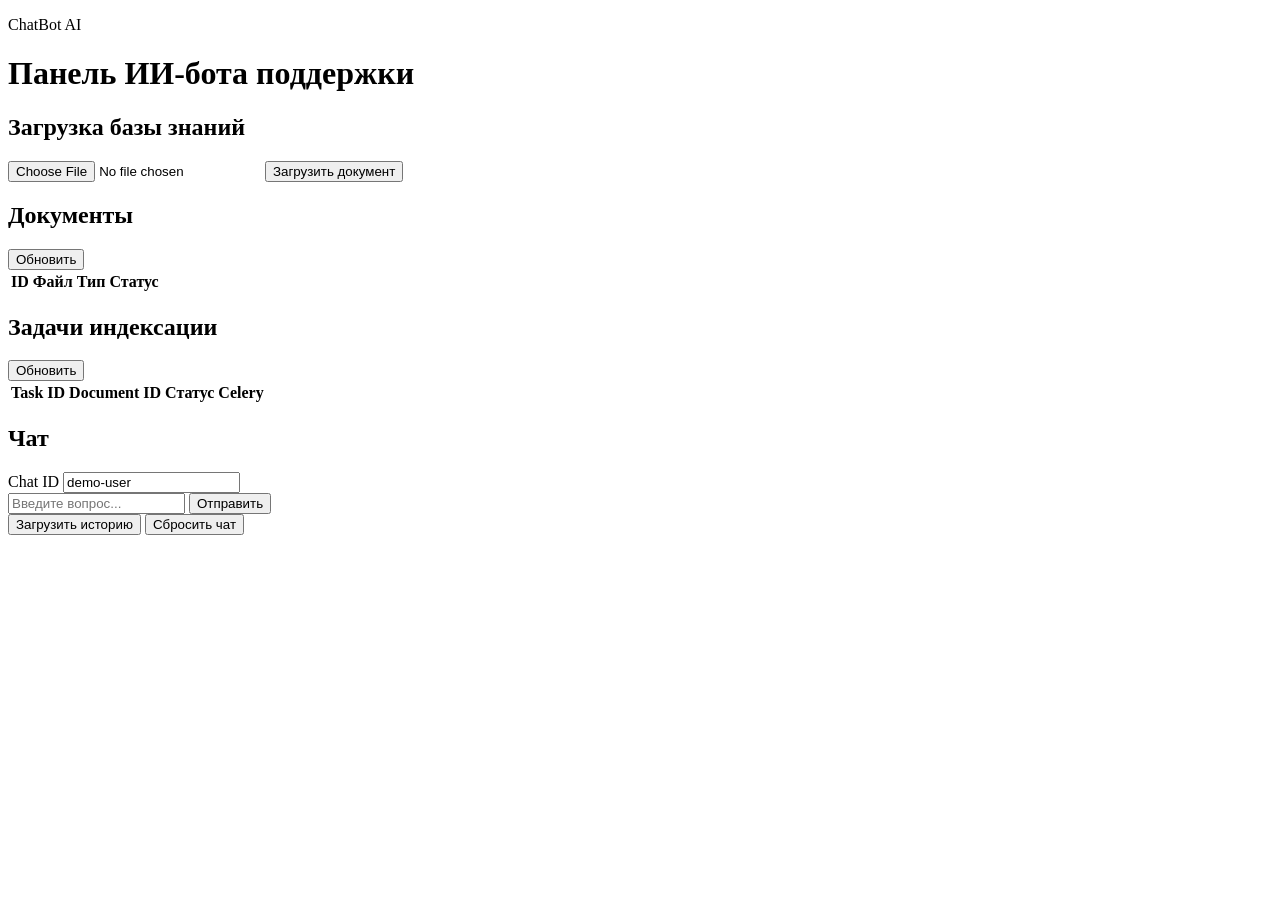
==== backend/app/static/index.html @ 7d508d8b "Update frontend with modern support dashboard layout and static serving. Add a polished web UI for c" ====
<!doctype html>
<html lang="ru">
  <head>
    <meta charset="UTF-8" />
    <meta name="viewport" content="width=device-width, initial-scale=1.0" />
    <title>ИИ чат поддержки</title>
    <link rel="stylesheet" href="/static/styles.css" />
  </head>
  <body>
    <div class="bg"></div>
    <div class="app">
      <header class="topbar">
        <div>
          <p class="eyebrow">ChatBot AI</p>
          <h1>Панель ИИ-бота поддержки</h1>
        </div>
      </header>

      <main class="layout">
        <section class="card upload-card">
          <div class="section-head">
            <h2>Загрузка базы знаний</h2>
          </div>
          <form id="uploadForm" class="stack">
            <input id="fileInput" type="file" required />
            <button type="submit">Загрузить документ</button>
          </form>
          <p id="uploadResult" class="muted"></p>
        </section>

        <section class="card docs-card">
          <div class="section-head">
            <h2>Документы</h2>
            <button id="refreshDocsBtn" type="button" class="btn-secondary">Обновить</button>
          </div>
          <div class="table-wrap">
            <table>
              <thead>
                <tr>
                  <th>ID</th>
                  <th>Файл</th>
                  <th>Тип</th>
                  <th>Статус</th>
                  <th></th>
                </tr>
              </thead>
              <tbody id="docsTable"></tbody>
            </table>
          </div>
        </section>

        <section class="card tasks-card">
          <div class="section-head">
            <h2>Задачи индексации</h2>
            <button id="refreshTasksBtn" type="button" class="btn-secondary">Обновить</button>
          </div>
          <div class="table-wrap">
            <table>
              <thead>
                <tr>
                  <th>Task ID</th>
                  <th>Document ID</th>
                  <th>Статус</th>
                  <th>Celery</th>
                  <th></th>
                </tr>
              </thead>
              <tbody id="tasksTable"></tbody>
            </table>
          </div>
        </section>

        <section class="card chat-card">
          <div class="section-head">
            <h2>Чат</h2>
          </div>
          <div class="row">
            <label for="chatId">Chat ID</label>
            <input id="chatId" type="text" value="demo-user" />
          </div>
          <div id="messages" class="messages"></div>
          <form id="chatForm" class="chat-form">
            <input id="chatInput" type="text" placeholder="Введите вопрос..." required minlength="2" />
            <button type="submit">Отправить</button>
          </form>
          <div class="actions">
            <button id="loadHistoryBtn" type="button" class="btn-secondary">Загрузить историю</button>
            <button id="resetChatBtn" type="button" class="danger">Сбросить чат</button>
          </div>
        </section>
      </main>
    </div>

    <div id="toast" class="toast hidden"></div>

    <script src="/static/app.js"></script>
  </body>
</html>
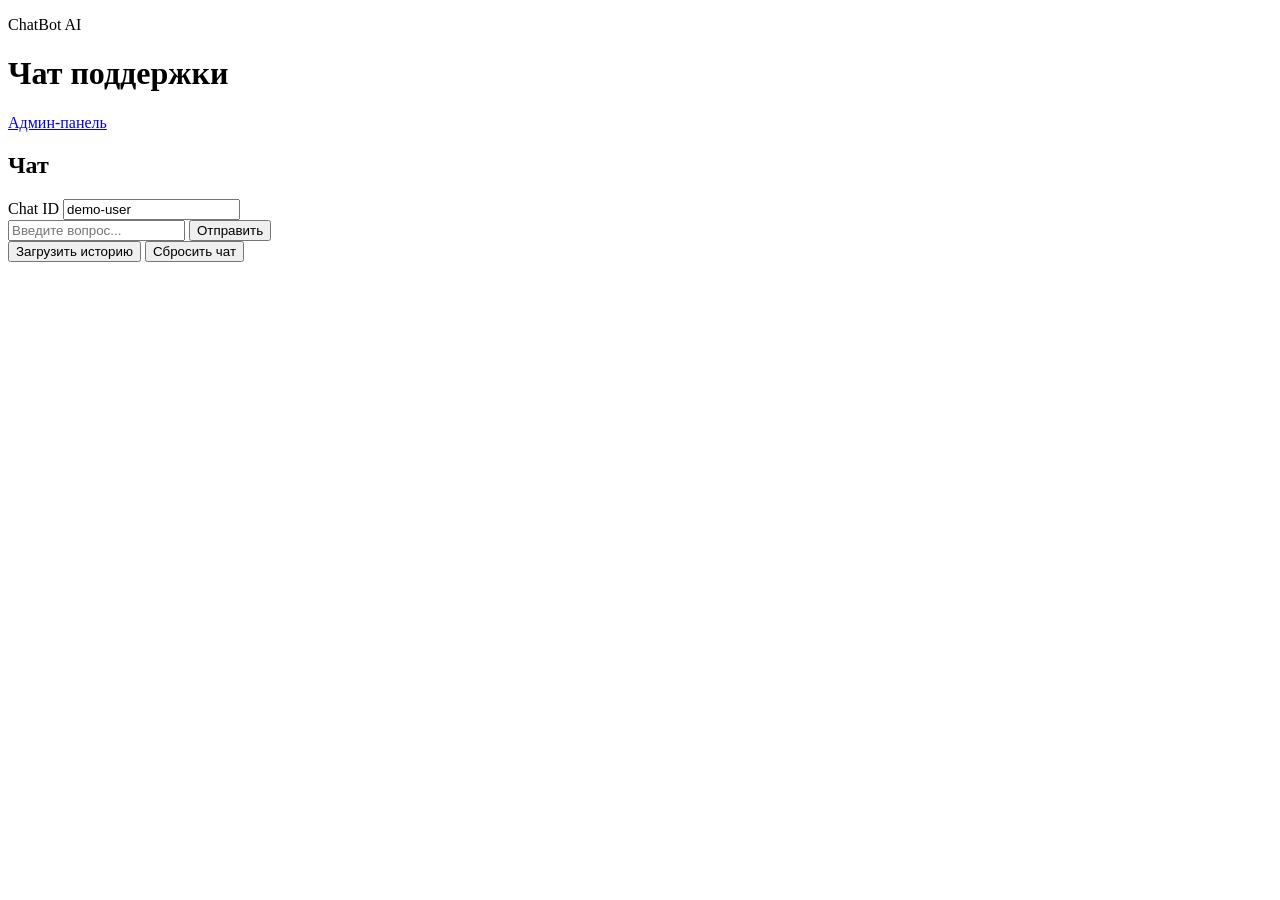
==== commit ca8bb5f6: "Ai_integration" ====
--- a/backend/app/static/index.html
+++ b/backend/app/static/index.html
@@ -4,72 +4,20 @@
     <meta charset="UTF-8" />
     <meta name="viewport" content="width=device-width, initial-scale=1.0" />
     <title>ИИ чат поддержки</title>
-    <link rel="stylesheet" href="/static/styles.css" />
+    <link rel="stylesheet" href="/static/styles.css?v=20260519-split" />
   </head>
   <body>
     <div class="bg"></div>
-    <div class="app">
+    <div class="app app-narrow">
       <header class="topbar">
         <div>
           <p class="eyebrow">ChatBot AI</p>
-          <h1>Панель ИИ-бота поддержки</h1>
+          <h1>Чат поддержки</h1>
         </div>
+        <a id="adminLink" class="topbar-link hidden" href="/admin">Админ-панель</a>
       </header>
 
-      <main class="layout">
-        <section class="card upload-card">
-          <div class="section-head">
-            <h2>Загрузка базы знаний</h2>
-          </div>
-          <form id="uploadForm" class="stack">
-            <input id="fileInput" type="file" required />
-            <button type="submit">Загрузить документ</button>
-          </form>
-          <p id="uploadResult" class="muted"></p>
-        </section>
-
-        <section class="card docs-card">
-          <div class="section-head">
-            <h2>Документы</h2>
-            <button id="refreshDocsBtn" type="button" class="btn-secondary">Обновить</button>
-          </div>
-          <div class="table-wrap">
-            <table>
-              <thead>
-                <tr>
-                  <th>ID</th>
-                  <th>Файл</th>
-                  <th>Тип</th>
-                  <th>Статус</th>
-                  <th></th>
-                </tr>
-              </thead>
-              <tbody id="docsTable"></tbody>
-            </table>
-          </div>
-        </section>
-
-        <section class="card tasks-card">
-          <div class="section-head">
-            <h2>Задачи индексации</h2>
-            <button id="refreshTasksBtn" type="button" class="btn-secondary">Обновить</button>
-          </div>
-          <div class="table-wrap">
-            <table>
-              <thead>
-                <tr>
-                  <th>Task ID</th>
-                  <th>Document ID</th>
-                  <th>Статус</th>
-                  <th>Celery</th>
-                  <th></th>
-                </tr>
-              </thead>
-              <tbody id="tasksTable"></tbody>
-            </table>
-          </div>
-        </section>
-
+      <main class="layout layout-single">
         <section class="card chat-card">
           <div class="section-head">
             <h2>Чат</h2>
@@ -78,7 +26,7 @@
             <label for="chatId">Chat ID</label>
             <input id="chatId" type="text" value="demo-user" />
           </div>
-          <div id="messages" class="messages"></div>
+          <div id="messages" class="messages messages-tall"></div>
           <form id="chatForm" class="chat-form">
             <input id="chatInput" type="text" placeholder="Введите вопрос..." required minlength="2" />
             <button type="submit">Отправить</button>
@@ -93,6 +41,7 @@
 
     <div id="toast" class="toast hidden"></div>
 
-    <script src="/static/app.js"></script>
+    <script src="/static/common.js?v=20260526-rollout"></script>
+    <script src="/static/chat.js?v=20260526-sources"></script>
   </body>
 </html>
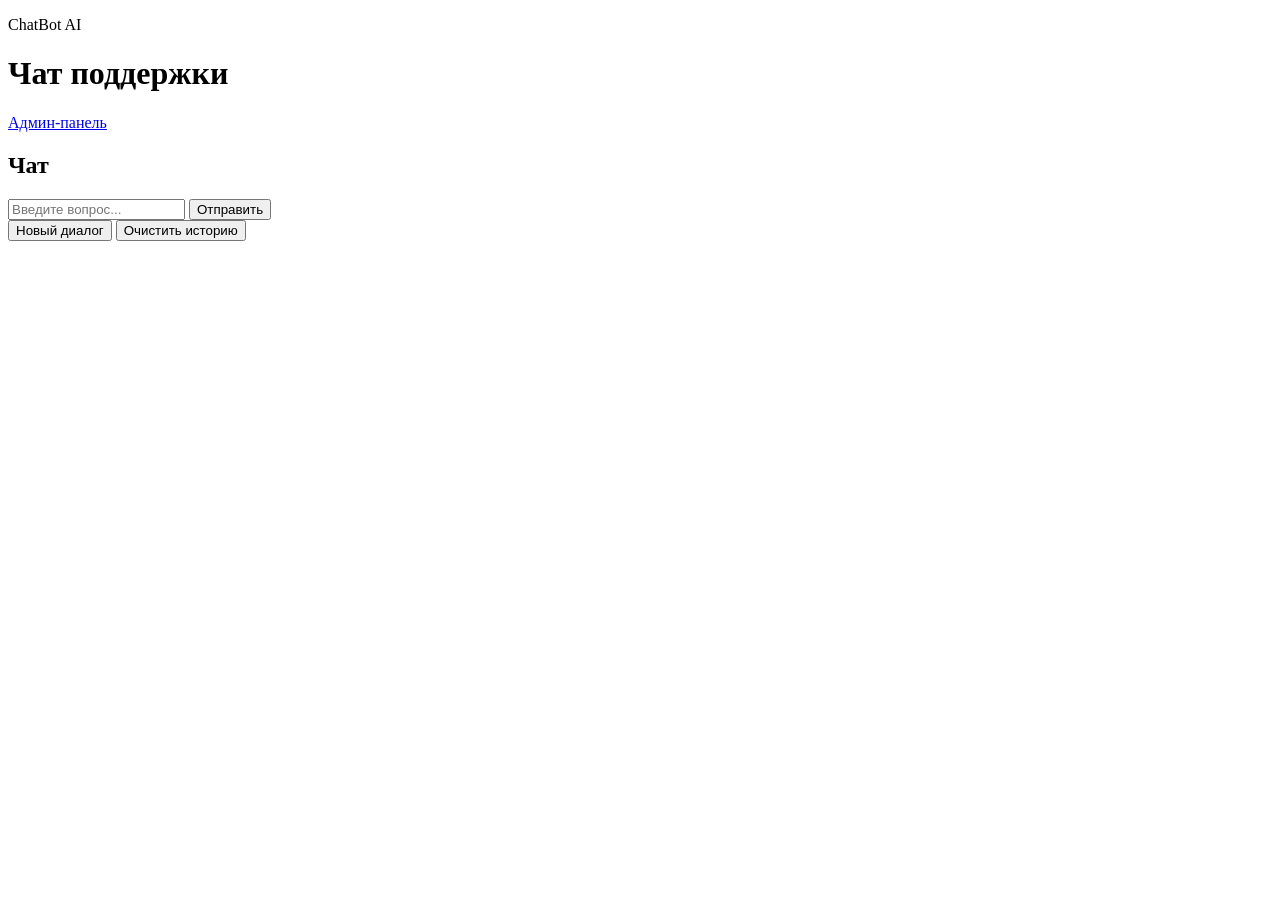
==== commit d0f594a5: "Rag_llm" ====
--- a/backend/app/static/index.html
+++ b/backend/app/static/index.html
@@ -22,18 +22,15 @@
           <div class="section-head">
             <h2>Чат</h2>
           </div>
-          <div class="row">
-            <label for="chatId">Chat ID</label>
-            <input id="chatId" type="text" value="demo-user" />
-          </div>
+          <p id="chatSessionHint" class="muted chat-session-hint"></p>
           <div id="messages" class="messages messages-tall"></div>
           <form id="chatForm" class="chat-form">
             <input id="chatInput" type="text" placeholder="Введите вопрос..." required minlength="2" />
             <button type="submit">Отправить</button>
           </form>
           <div class="actions">
-            <button id="loadHistoryBtn" type="button" class="btn-secondary">Загрузить историю</button>
-            <button id="resetChatBtn" type="button" class="danger">Сбросить чат</button>
+            <button id="newChatBtn" type="button" class="btn-secondary">Новый диалог</button>
+            <button id="resetChatBtn" type="button" class="danger">Очистить историю</button>
           </div>
         </section>
       </main>
@@ -42,6 +39,6 @@
     <div id="toast" class="toast hidden"></div>
 
     <script src="/static/common.js?v=20260526-rollout"></script>
-    <script src="/static/chat.js?v=20260526-sources"></script>
+    <script src="/static/chat.js?v=20260527-chat-session"></script>
   </body>
 </html>
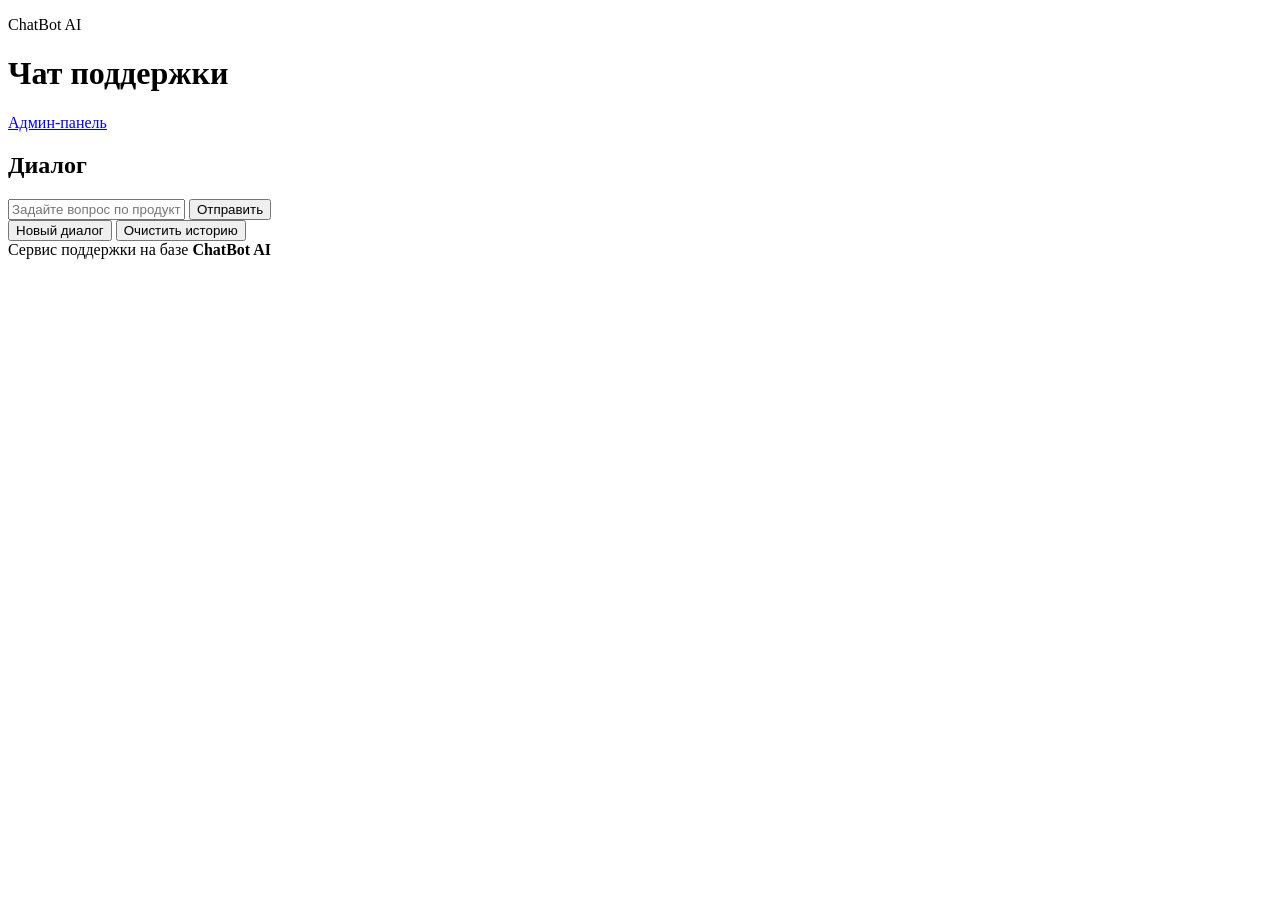
==== commit e7e31729: "Обновить UI: вкладки админки, корпоративная тема и volume для static. Разделили админ-панель на пром" ====
--- a/backend/app/static/index.html
+++ b/backend/app/static/index.html
@@ -3,42 +3,64 @@
   <head>
     <meta charset="UTF-8" />
     <meta name="viewport" content="width=device-width, initial-scale=1.0" />
-    <title>ИИ чат поддержки</title>
-    <link rel="stylesheet" href="/static/styles.css?v=20260519-split" />
+    <title>Чат поддержки — ChatBot AI</title>
+    <link rel="preconnect" href="https://fonts.googleapis.com" />
+    <link rel="preconnect" href="https://fonts.gstatic.com" crossorigin />
+    <link
+      href="https://fonts.googleapis.com/css2?family=Manrope:wght@400;500;600;700&display=swap"
+      rel="stylesheet"
+    />
+    <link rel="stylesheet" href="/static/styles.css?v=20260530-tabs" />
   </head>
   <body>
     <div class="bg"></div>
-    <div class="app app-narrow">
-      <header class="topbar">
-        <div>
-          <p class="eyebrow">ChatBot AI</p>
-          <h1>Чат поддержки</h1>
-        </div>
-        <a id="adminLink" class="topbar-link hidden" href="/admin">Админ-панель</a>
-      </header>
+    <div class="page-shell page-shell--chat">
+      <div class="app app-narrow app-centered">
+        <header class="topbar">
+          <div class="topbar-brand">
+            <p class="eyebrow">ChatBot AI</p>
+            <h1>Чат поддержки</h1>
+          </div>
+          <div class="topbar-actions">
+            <a id="adminLink" class="topbar-link hidden" href="/admin">Админ-панель</a>
+          </div>
+        </header>
 
-      <main class="layout layout-single">
-        <section class="card chat-card">
-          <div class="section-head">
-            <h2>Чат</h2>
-          </div>
-          <p id="chatSessionHint" class="muted chat-session-hint"></p>
-          <div id="messages" class="messages messages-tall"></div>
-          <form id="chatForm" class="chat-form">
-            <input id="chatInput" type="text" placeholder="Введите вопрос..." required minlength="2" />
-            <button type="submit">Отправить</button>
-          </form>
-          <div class="actions">
-            <button id="newChatBtn" type="button" class="btn-secondary">Новый диалог</button>
-            <button id="resetChatBtn" type="button" class="danger">Очистить историю</button>
-          </div>
-        </section>
-      </main>
+        <main class="layout layout-single">
+          <section class="card chat-card">
+            <div class="section-head">
+              <h2>Диалог</h2>
+            </div>
+            <p id="chatSessionHint" class="muted chat-session-hint"></p>
+            <div id="messages" class="messages messages-tall" role="log" aria-live="polite"></div>
+            <form id="chatForm" class="chat-form">
+              <input
+                id="chatInput"
+                type="text"
+                placeholder="Задайте вопрос по продукту или услуге…"
+                required
+                minlength="2"
+                maxlength="3000"
+                autocomplete="off"
+              />
+              <button id="chatSubmitBtn" type="submit">Отправить</button>
+            </form>
+            <div class="actions">
+              <button id="newChatBtn" type="button" class="btn-secondary">Новый диалог</button>
+              <button id="resetChatBtn" type="button" class="danger">Очистить историю</button>
+            </div>
+          </section>
+        </main>
+      </div>
+
+      <footer class="page-footer">
+        Сервис поддержки на базе <strong>ChatBot AI</strong>
+      </footer>
     </div>
 
-    <div id="toast" class="toast hidden"></div>
+    <div id="toast" class="toast hidden" role="status"></div>
 
-    <script src="/static/common.js?v=20260526-rollout"></script>
-    <script src="/static/chat.js?v=20260527-chat-session"></script>
+    <script src="/static/common.js?v=20260530-tabs"></script>
+    <script src="/static/chat.js?v=20260530-tabs"></script>
   </body>
 </html>
